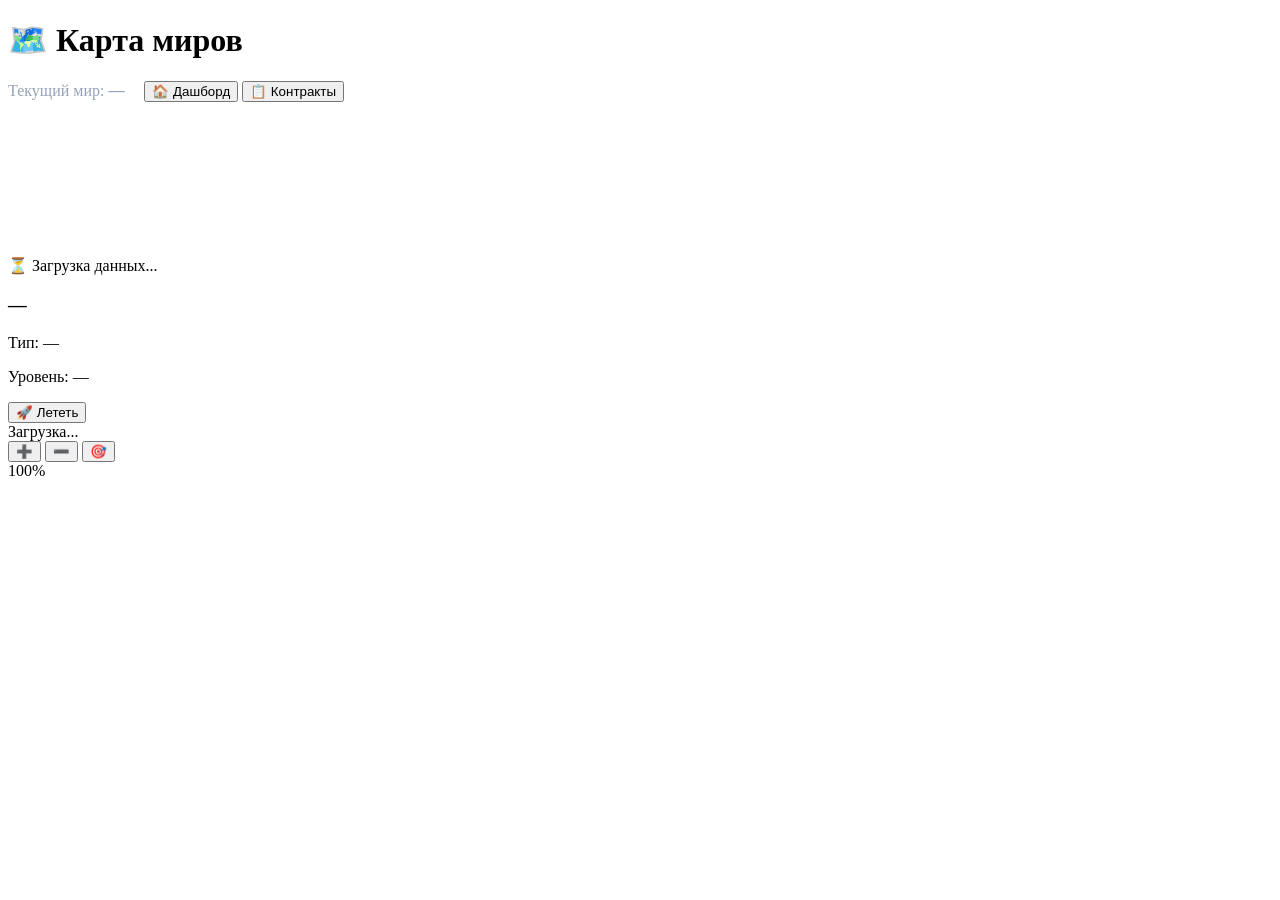
==== web/map.html @ e0d77534 "Initial commit (без больших файлов)" ====
<!DOCTYPE html>
<html lang="ru">
<head>
    <meta charset="UTF-8">
    <meta name="viewport" content="width=device-width, initial-scale=1.0">
    <title>Zorion — Карта миров</title>
    <link rel="stylesheet" href="/static/css/map.css">
</head>
<body>
    <div id="header">
        <h1>🗺️ Карта миров</h1>
        <div>
            <span id="currentWorldLabel" style="margin-right:1rem;color:#94a3b8;">Текущий мир: <strong id="currentWorldName">—</strong></span>
            <button onclick="location.href='/'">🏠 Дашборд</button>
            <button onclick="location.href='/assignments'">📋 Контракты</button>
        </div>
    </div>
    <div id="canvas-wrapper">
        <canvas id="mapCanvas"></canvas>
        <div id="loading">⏳ Загрузка данных...</div>
        <div id="tooltip">
            <h3 id="tooltipName">—</h3>
            <p id="tooltipType">Тип: —</p>
            <p id="tooltipLevel">Уровень: —</p>
            <button id="tooltipFlyBtn">🚀 Лететь</button>
        </div>
        <div id="status-bar">Загрузка...</div>
        <div id="zoom-controls">
            <button id="zoomInBtn" title="Приблизить">➕</button>
            <button id="zoomOutBtn" title="Отдалить">➖</button>
            <button id="centerBtn" title="Найти меня">🎯</button>
            <div id="zoom-info">100%</div>
        </div>
    </div>
    <script type="module" src="/static/js/main.js"></script>
</body>
</html>
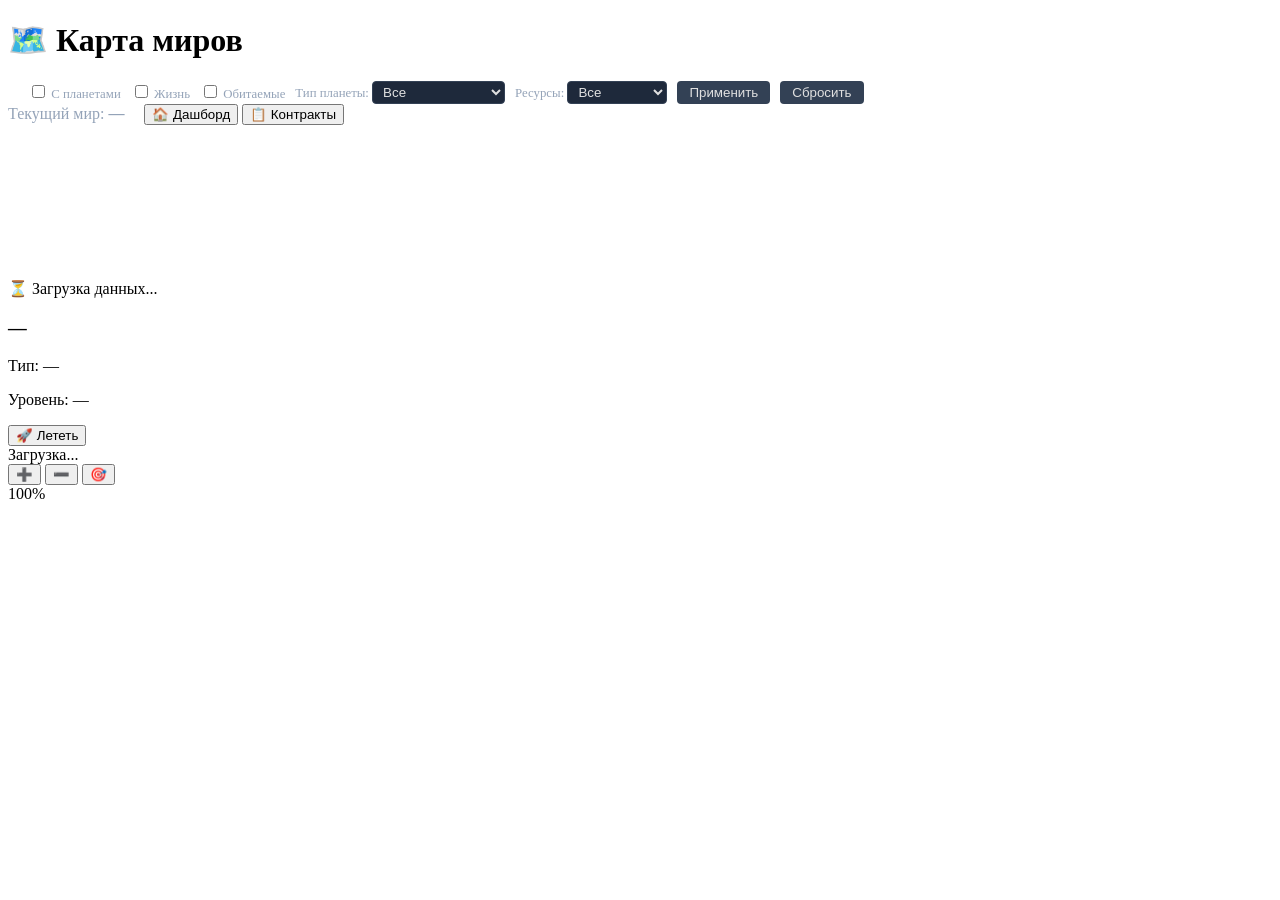
==== commit ec9f007b: "feat: фильтры на карте (отдельный файл filters.js)" ====
--- a/web/map.html
+++ b/web/map.html
@@ -9,7 +9,44 @@
 <body>
     <div id="header">
         <h1>🗺️ Карта миров</h1>
-        <div>
+        <!-- --- ФИЛЬТРЫ (в шапке) --- -->
+        <div id="filters-container" style="display: flex; flex-wrap: wrap; gap: 10px; align-items: center; margin-left: 20px;">
+            <label style="color:#94a3b8; font-size:0.8rem;">
+                <input type="checkbox" id="filter-has-planets"> С планетами
+            </label>
+            <label style="color:#94a3b8; font-size:0.8rem;">
+                <input type="checkbox" id="filter-life"> Жизнь
+            </label>
+            <label style="color:#94a3b8; font-size:0.8rem;">
+                <input type="checkbox" id="filter-habitable"> Обитаемые
+            </label>
+            <label style="color:#94a3b8; font-size:0.8rem;">
+                Тип планеты:
+                <select id="filter-planet-type" style="background:#1e293b; color:#e0e0e0; border:1px solid #334155; border-radius:4px; padding:2px 6px;">
+                    <option value="">Все</option>
+                    <option value="землеподобная">Землеподобная</option>
+                    <option value="газовый гигант">Газовый гигант</option>
+                    <option value="пустынная">Пустынная</option>
+                    <option value="ледяная">Ледяная</option>
+                    <option value="вулканическая">Вулканическая</option>
+                    <option value="океаническая">Океаническая</option>
+                </select>
+            </label>
+            <label style="color:#94a3b8; font-size:0.8rem;">
+                Ресурсы:
+                <select id="filter-resource" style="background:#1e293b; color:#e0e0e0; border:1px solid #334155; border-radius:4px; padding:2px 6px;">
+                    <option value="">Все</option>
+                    <option value="минералы">Минералы</option>
+                    <option value="энергия">Энергия</option>
+                    <option value="органика">Органика</option>
+                    <option value="редкие">Редкие</option>
+                </select>
+            </label>
+            <button id="apply-filters" style="background:#334155; border:none; color:#e0e0e0; padding:4px 12px; border-radius:4px; cursor:pointer;">Применить</button>
+            <button id="reset-filters" style="background:#334155; border:none; color:#e0e0e0; padding:4px 12px; border-radius:4px; cursor:pointer;">Сбросить</button>
+            <span id="filter-status" style="color:#94a3b8; font-size:0.8rem; margin-left:10px;"></span>
+        </div>
+        <div style="margin-left:auto;">
             <span id="currentWorldLabel" style="margin-right:1rem;color:#94a3b8;">Текущий мир: <strong id="currentWorldName">—</strong></span>
             <button onclick="location.href='/'">🏠 Дашборд</button>
             <button onclick="location.href='/assignments'">📋 Контракты</button>
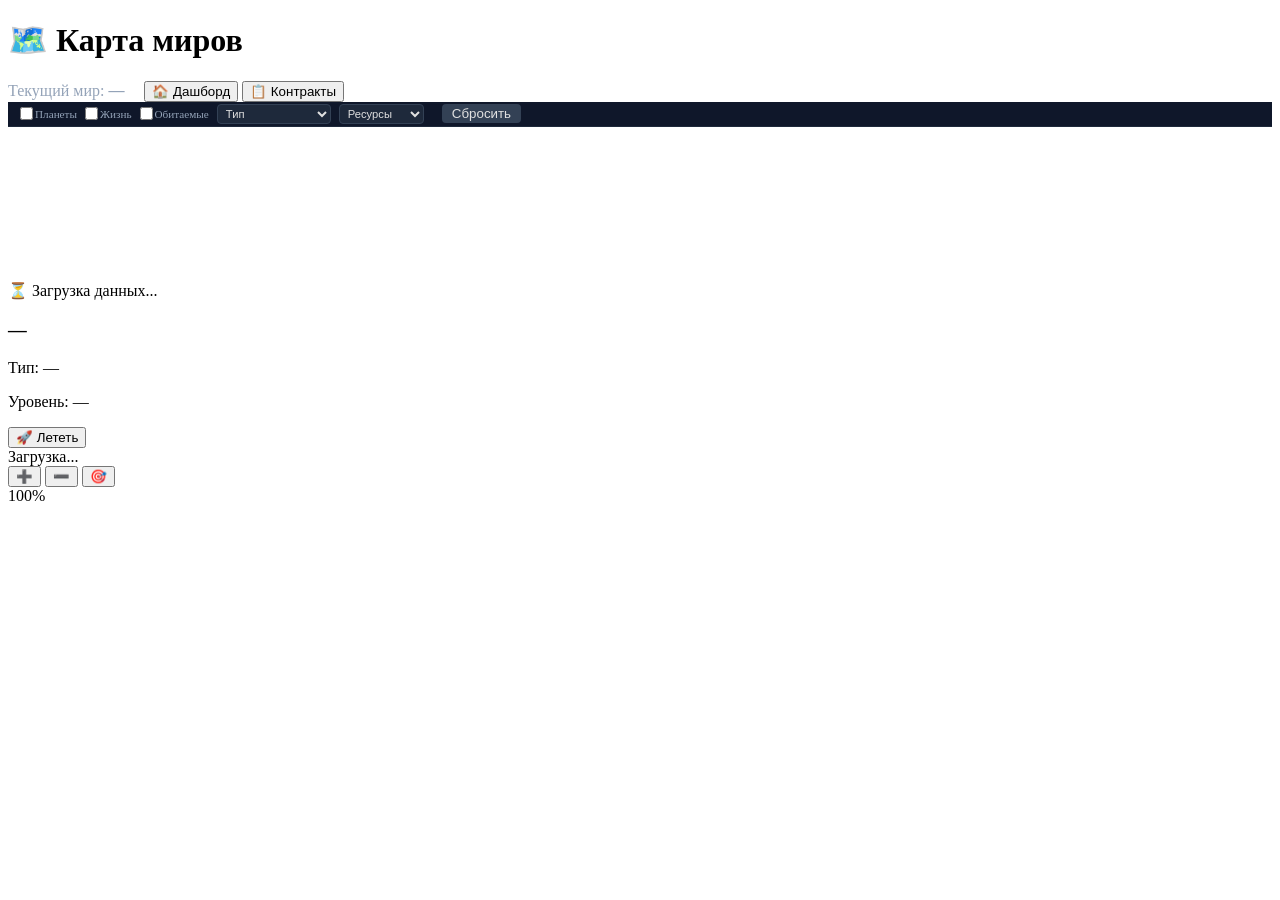
==== commit 52c2dc77: "feat: компактная панель фильтров, убрана кнопка 'Применить', счётчик, спиннер" ====
--- a/web/map.html
+++ b/web/map.html
@@ -1,3 +1,4 @@
+<!-- web/map.html -->
 <!DOCTYPE html>
 <html lang="ru">
 <head>
@@ -9,49 +10,43 @@
 <body>
     <div id="header">
         <h1>🗺️ Карта миров</h1>
-        <!-- --- ФИЛЬТРЫ (в шапке) --- -->
-        <div id="filters-container" style="display: flex; flex-wrap: wrap; gap: 10px; align-items: center; margin-left: 20px;">
-            <label style="color:#94a3b8; font-size:0.8rem;">
-                <input type="checkbox" id="filter-has-planets"> С планетами
-            </label>
-            <label style="color:#94a3b8; font-size:0.8rem;">
-                <input type="checkbox" id="filter-life"> Жизнь
-            </label>
-            <label style="color:#94a3b8; font-size:0.8rem;">
-                <input type="checkbox" id="filter-habitable"> Обитаемые
-            </label>
-            <label style="color:#94a3b8; font-size:0.8rem;">
-                Тип планеты:
-                <select id="filter-planet-type" style="background:#1e293b; color:#e0e0e0; border:1px solid #334155; border-radius:4px; padding:2px 6px;">
-                    <option value="">Все</option>
-                    <option value="землеподобная">Землеподобная</option>
-                    <option value="газовый гигант">Газовый гигант</option>
-                    <option value="пустынная">Пустынная</option>
-                    <option value="ледяная">Ледяная</option>
-                    <option value="вулканическая">Вулканическая</option>
-                    <option value="океаническая">Океаническая</option>
-                </select>
-            </label>
-            <label style="color:#94a3b8; font-size:0.8rem;">
-                Ресурсы:
-                <select id="filter-resource" style="background:#1e293b; color:#e0e0e0; border:1px solid #334155; border-radius:4px; padding:2px 6px;">
-                    <option value="">Все</option>
-                    <option value="минералы">Минералы</option>
-                    <option value="энергия">Энергия</option>
-                    <option value="органика">Органика</option>
-                    <option value="редкие">Редкие</option>
-                </select>
-            </label>
-            <button id="apply-filters" style="background:#334155; border:none; color:#e0e0e0; padding:4px 12px; border-radius:4px; cursor:pointer;">Применить</button>
-            <button id="reset-filters" style="background:#334155; border:none; color:#e0e0e0; padding:4px 12px; border-radius:4px; cursor:pointer;">Сбросить</button>
-            <span id="filter-status" style="color:#94a3b8; font-size:0.8rem; margin-left:10px;"></span>
-        </div>
         <div style="margin-left:auto;">
             <span id="currentWorldLabel" style="margin-right:1rem;color:#94a3b8;">Текущий мир: <strong id="currentWorldName">—</strong></span>
             <button onclick="location.href='/'">🏠 Дашборд</button>
             <button onclick="location.href='/assignments'">📋 Контракты</button>
         </div>
     </div>
+    <!-- --- НОВАЯ КОМПАКТНАЯ ПАНЕЛЬ ФИЛЬТРОВ (без кнопки "Применить") --- -->
+    <div id="filters-bar" style="display: flex; flex-wrap: wrap; gap: 4px 8px; align-items: center; padding: 2px 12px; background: #0f172a; border-bottom: 1px solid #1e293b; font-size: 0.7rem; color: #94a3b8;">
+        <label><input type="checkbox" id="filter-has-planets"> Планеты</label>
+        <label><input type="checkbox" id="filter-life"> Жизнь</label>
+        <label><input type="checkbox" id="filter-habitable"> Обитаемые</label>
+        <select id="filter-planet-type" style="background:#1e293b; color:#e0e0e0; border:1px solid #334155; border-radius:4px; padding:2px 4px;">
+            <option value="">Тип</option>
+            <option value="землеподобная">Землеподобная</option>
+            <option value="газовый гигант">Газовый гигант</option>
+            <option value="пустынная">Пустынная</option>
+            <option value="ледяная">Ледяная</option>
+            <option value="вулканическая">Вулканическая</option>
+            <option value="океаническая">Океаническая</option>
+        </select>
+        <select id="filter-resource" style="background:#1e293b; color:#e0e0e0; border:1px solid #334155; border-radius:4px; padding:2px 4px;">
+            <option value="">Ресурсы</option>
+            <option value="минералы">Минералы</option>
+            <option value="энергия">Энергия</option>
+            <option value="органика">Органика</option>
+            <option value="редкие">Редкие</option>
+        </select>
+        <span id="filter-count" style="color:#4a9eff; font-weight:bold; margin-left:2px;"></span>
+        <button id="reset-filters" style="background:#334155; border:none; color:#e0e0e0; padding:2px 10px; border-radius:4px; cursor:pointer;">Сбросить</button>
+        <div id="filter-spinner" style="display:none; width:14px; height:14px; border:2px solid #4a9eff; border-top-color:transparent; border-radius:50%; animation: spin 0.8s linear infinite;"></div>
+    </div>
+    <style>
+        @keyframes spin { to { transform: rotate(360deg); } }
+        #filters-bar label { display: inline-flex; align-items: center; gap: 2px; cursor: pointer; }
+        #filters-bar input[type="checkbox"] { margin: 0; }
+        #filters-bar select { font-size: 0.7rem; padding: 1px 4px; }
+    </style>
     <div id="canvas-wrapper">
         <canvas id="mapCanvas"></canvas>
         <div id="loading">⏳ Загрузка данных...</div>
